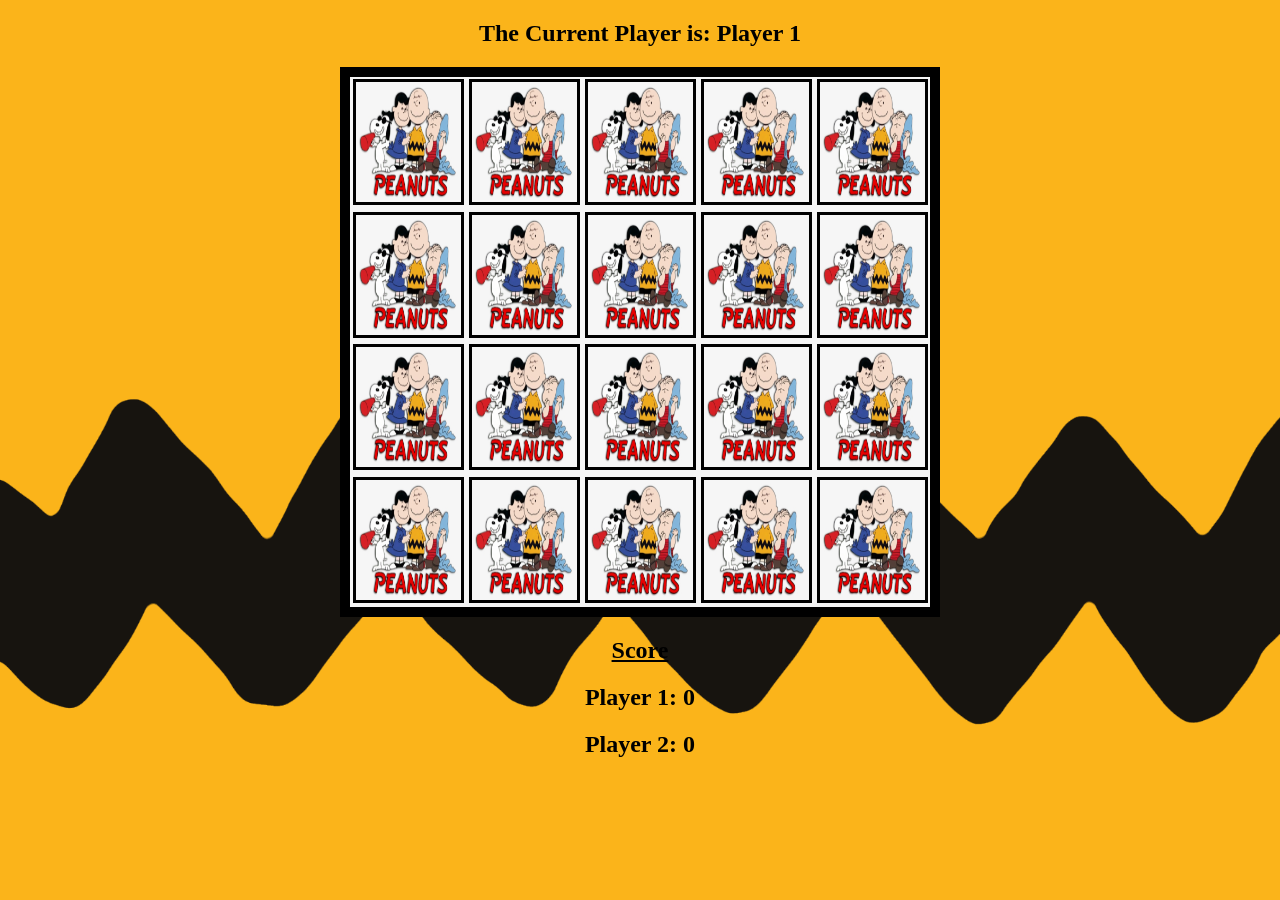
==== peanuts_memory_game.html @ 7c5b47bf "rename" ====
<!DOCTYPE html>

<html>
  <head>
    <meta charset="utf-8" />
    <meta http-equiv="X-UA-Compatible" content="IE=edge" />
    <title>Charlie Brown Memory Game</title>
    <meta name="description" content="" />
    <meta name="viewport" content="width=device-width, initial-scale=1" />
    <link rel="stylesheet" href="peanuts_match_game.css" />
  </head>
  <body>
    <!-- <h1>Charlie Brown Memory Game</h1> -->
    <h2>The Current Player is: Player <span id="currPlayer">1</span></h2>
    <h3 id="winner"></h3>
    <div id="board"></div>
    <h2 class="score">Score</h2>
    <h2>Player 1: <span id="player1Points">0</span></h2>
    <h2>Player 2: <span id="player2Points">0</span></h2>
    <script src="peanuts_match_game.js"></script>
  </body>
</html>
---- peanuts_match_game.css ----
body {
  background-image: url("/Background.png");
  background-size: cover;
  text-align: center;
}

#board {
  height: 530px;
  width: 580px;
  margin: 0 auto;
  display: flex;
  flex-wrap: wrap;
  /* justify-content: space-evenly; */
  background-color: whitesmoke;
  border: 10px solid black;
}

.card {
  border: solid black;
  height: 120px;
  width: 105px;
  margin: 2.5px;
}

.png {
  height: 100%;
  width: 100%;
}

.score {
  text-decoration: underline;
}
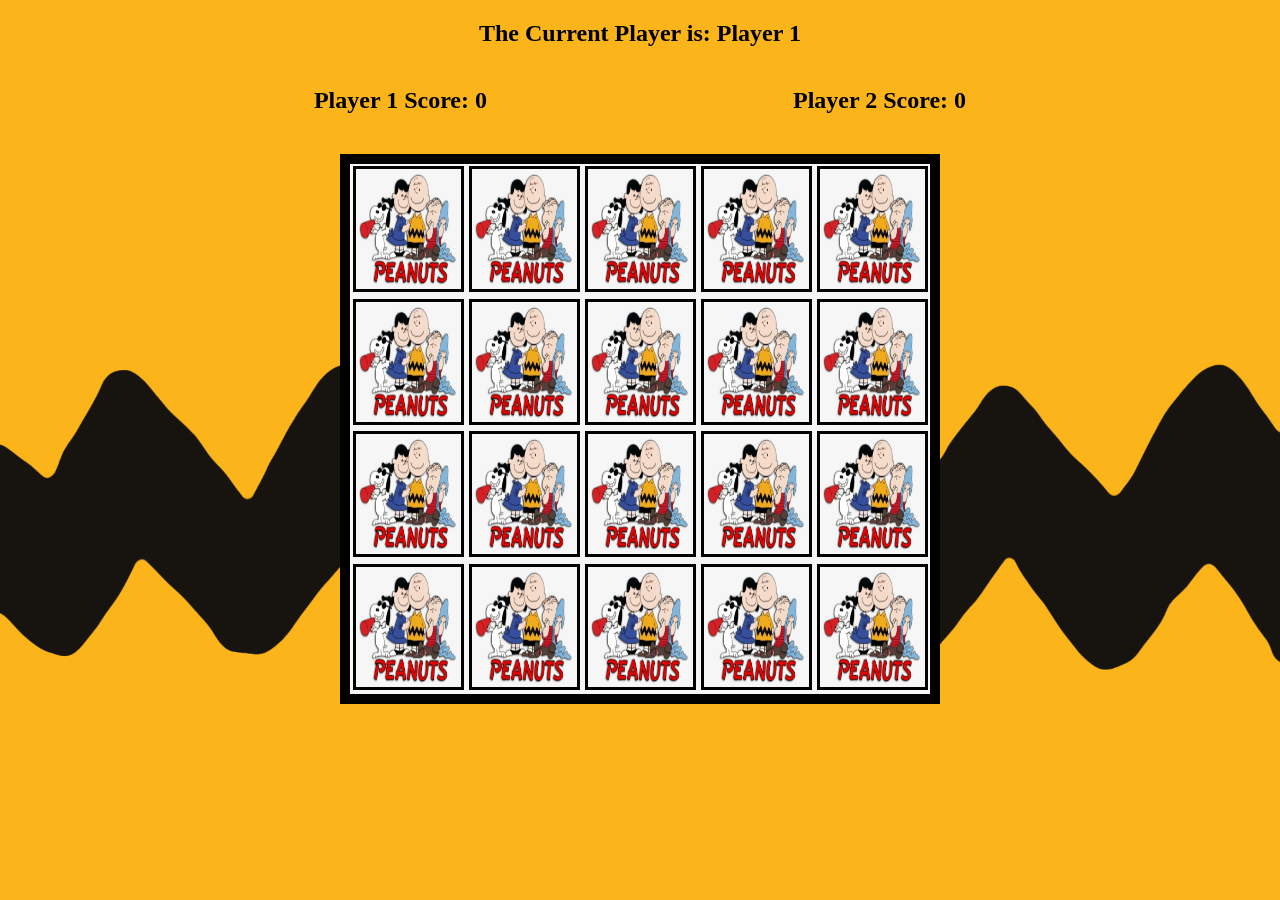
==== commit 99596daf: "changes made" ====
--- a/peanuts_memory_game.html
+++ b/peanuts_memory_game.html
@@ -7,16 +7,19 @@
     <title>Charlie Brown Memory Game</title>
     <meta name="description" content="" />
     <meta name="viewport" content="width=device-width, initial-scale=1" />
-    <link rel="stylesheet" href="peanuts_match_game.css" />
+    <link rel="stylesheet" href="peanuts_memory_game.css" />
   </head>
   <body>
     <!-- <h1>Charlie Brown Memory Game</h1> -->
     <h2>The Current Player is: Player <span id="currPlayer">1</span></h2>
-    <h3 id="winner"></h3>
+    <div class="scoreBoard">
+      <!-- <h2 class="score">Score</h2> -->
+      <h2>Player 1 Score: <span id="player1Points">0</span></h2>
+      <h2>Player 2 Score: <span id="player2Points">0</span></h2>
+    </div>
+    <h2 id="winner"></h2>
     <div id="board"></div>
-    <h2 class="score">Score</h2>
-    <h2>Player 1: <span id="player1Points">0</span></h2>
-    <h2>Player 2: <span id="player2Points">0</span></h2>
-    <script src="peanuts_match_game.js"></script>
+
+    <script src="peanuts_memory_game.js"></script>
   </body>
 </html>
--- a/peanuts_memory_game.css
+++ b/peanuts_memory_game.css
@@ -0,0 +1,37 @@
+body {
+  background-image: url("/Background.png");
+  background-size: cover;
+  text-align: center;
+}
+
+#board {
+  height: 530px;
+  width: 580px;
+  margin: 0 auto;
+  display: flex;
+  flex-wrap: wrap;
+  background-color: whitesmoke;
+  border: 10px solid black;
+}
+
+.scoreBoard {
+  /* border: solid; */
+  display: flex;
+  justify-content: space-evenly;
+}
+
+.card {
+  border: solid black;
+  height: 120px;
+  width: 105px;
+  margin: 2.5px;
+}
+
+.png {
+  height: 100%;
+  width: 100%;
+}
+
+.score {
+  text-decoration: underline;
+}
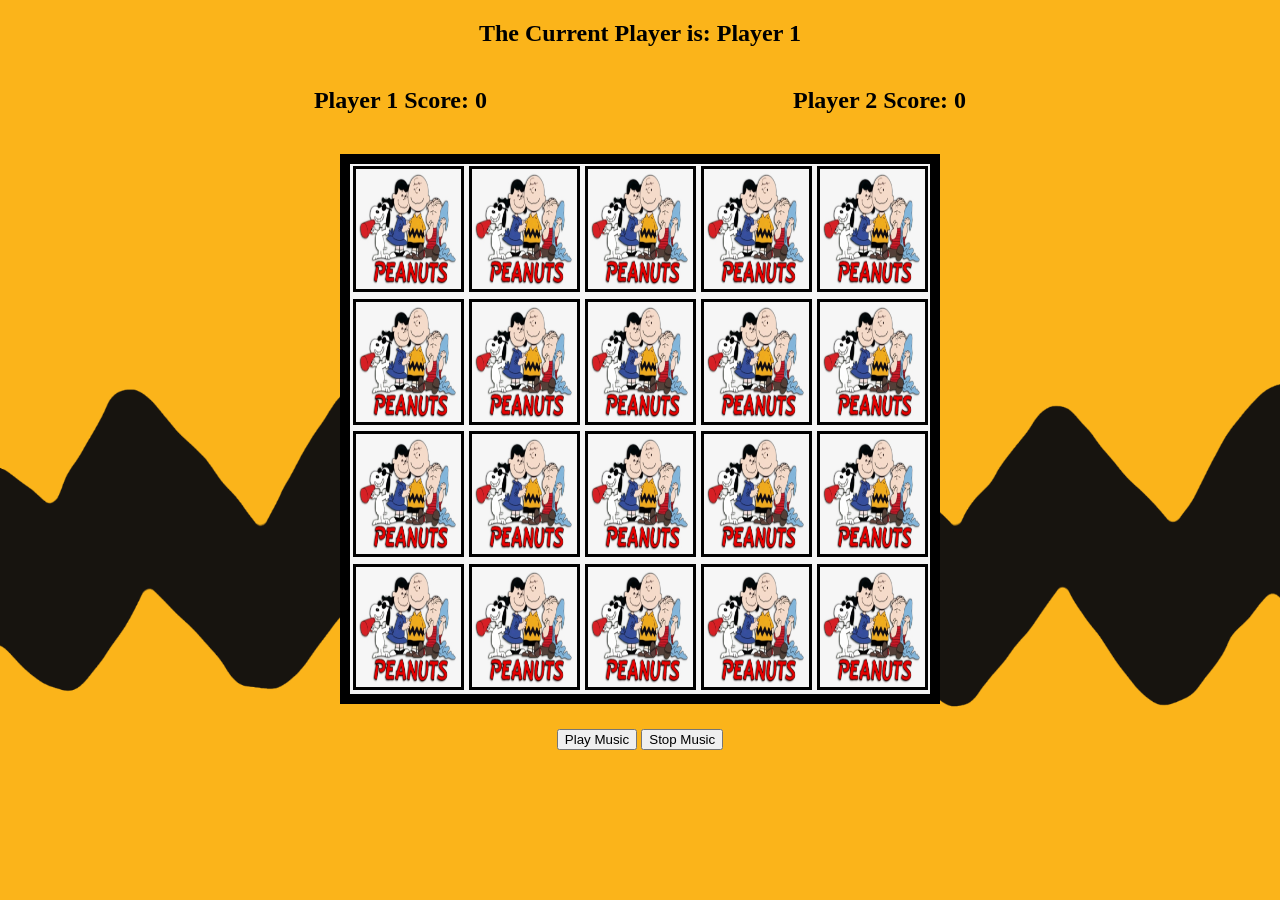
==== commit d5be2ca7: "Added theme music." ====
--- a/peanuts_memory_game.html
+++ b/peanuts_memory_game.html
@@ -19,6 +19,8 @@
     </div>
     <h2 id="winner"></h2>
     <div id="board"></div>
+    <button class="pMusic">Play Music</button>
+    <button class="sMusic">Stop Music</button>
 
     <script src="peanuts_memory_game.js"></script>
   </body>
--- a/peanuts_memory_game.css
+++ b/peanuts_memory_game.css
@@ -35,3 +35,10 @@
 .score {
   text-decoration: underline;
 }
+.pMusic {
+  margin-top: 25px;
+}
+
+.sMusic {
+  margin-top: 25px;
+}
